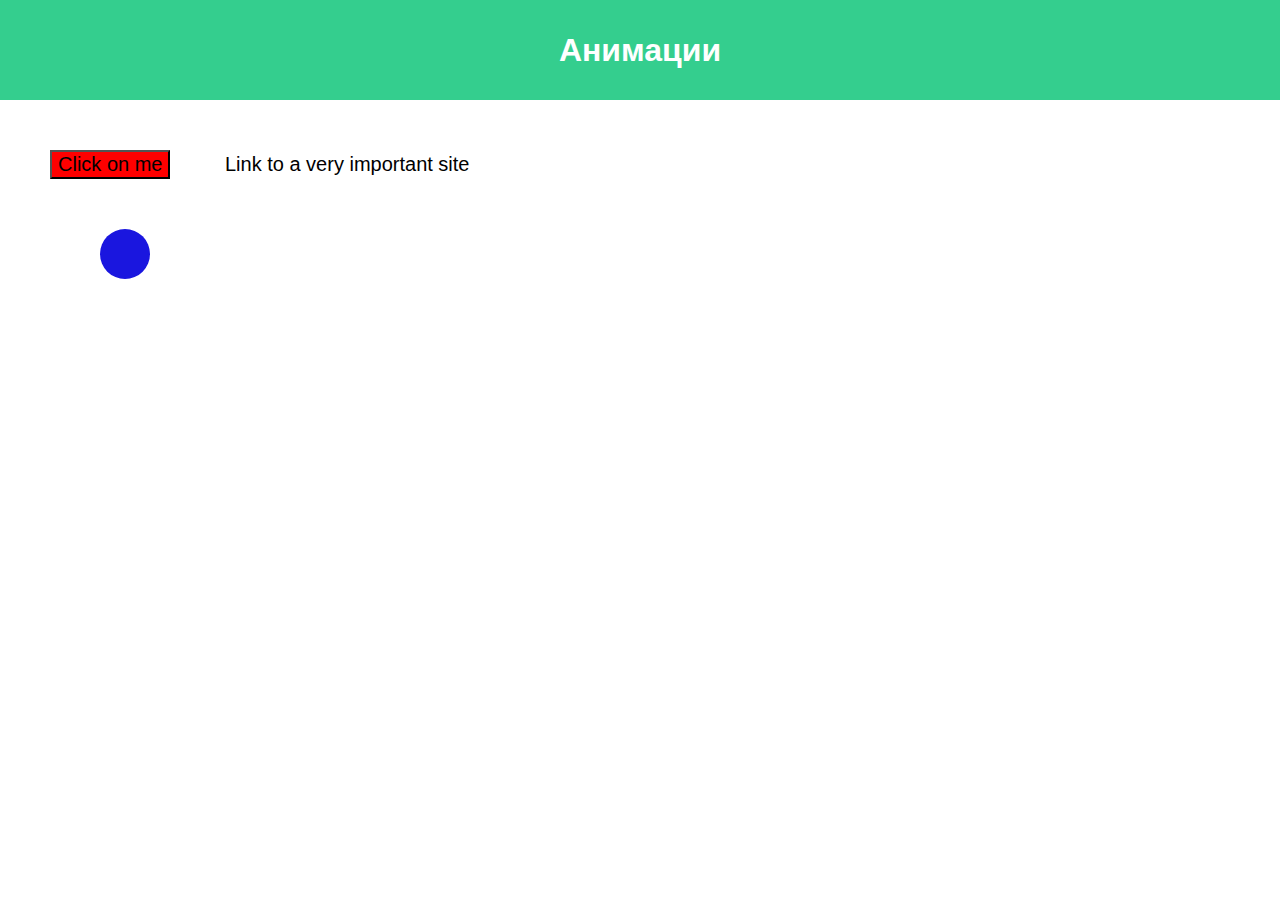
==== lab4/index.html @ c588a6e1 "Add files via upload" ====
<!DOCTYPE html>
<html lang="en">
<head>
    <meta charset="UTF-8">
    <meta http-equiv="X-UA-Compatible" content="IE=edge">
    <meta name="viewport" content="width=device-width, initial-scale=1.0">
    <link rel="stylesheet" href="style.css">
    <title>Анимации</title>
</head>
<body>
    <header>
        <h1>Анимации</h1>
    </header>
    <button> Click on me</button>
    <a href="#">Link to a very important site</a>
    <div class="ball"></div>                                        
</body>                                                                                           
</html>
---- lab4/style.css ----
html {
    font-family: sans-serif;
  }

body {
  margin: 0;
}

header {
  background: rgb(52, 206, 142);
  height: 100px;
}

h1 {
  text-align: center;
  color: white;
  line-height: 100px;
  margin: 0;
}

button {
  margin: 50px;
  font-size: 20px;
  background-color: red;
  animation: vibr 0.1s infinite;
  animation-name: vibr;
  animation-duration: 0.1s;
}


button:hover {
  background-color: rgb(31, 151, 31);
  animation: none;
}

@keyframes vibr {
  0% {
    transform: translateX(-3px);
  }
  50%{
    transform: translateX(0px);
  }
  100%{
    transform: translateX(3px);
  }
  
}

a {
  font-size: 20px;
  text-decoration: none;
  color: black;
  position: relative;
  display: inline-block;
}

a:hover {
  color:green;
}

a:before {
  content: "";
  position: absolute;
  left: 50%;
  bottom: 0;
  width: 0;
  height: 2px;
  background-color: green;
  transition: width 0.3s ease-in-out, left 0.3s ease-in-out;
}

a:hover:before {
  left: 0;
  width: 100%;
}

.ball {
  position:absolute;
  width: 50px;
  height: 50px;
  background: #1a16df;
  border-radius: 100%;
  margin-left: 100px;
  animation: dws-bounce 1.6s ease-in, dws-bounce-2 1.3s 1.6s ease-out,
  dws-bounce-3 1.1s 2.9s ease-in, dws-bounce-4 0.8s 4s ease-out,
    dws-bounce-5 0.72s 4.8s ease-in, dws-bounce-6 0.57s 5.52s ease-out,
  dws-bounce-7 0.36s 6.09s ease-in, dws-bounce-8 0.26s 6.45s ease-out;
}

@keyframes dws-bounce {
  0% { bottom: 80%; }
  25% { bottom:0; width:50px; height:50px;}
  30% { bottom:0; width:60px; height:20px;}
  35% { bottom:0; width:50px; height:50px; }
  100% { bottom:55%;}
}

@keyframes dws-bounce-2 {
  0% { bottom: 55%; }
  25% { bottom:0; width:50px; height:50px;}
  30% { bottom:0; width:60px; height:25px;}
  35% { bottom:0; width:50px; height:50px; }
  100% { bottom:35%;}
}
      
@keyframes dws-bounce-3 {
  0% { bottom: 35%; }
  25% { bottom:0; width:50px; height:50px;}
  30% { bottom:0; width:55px; height:35px;}
  35% { bottom:0; width:50px; height:50px; }
  100% { bottom:20%;}
}     
      
@keyframes dws-bounce-4 {
  0% { bottom: 20%; }
  25% { bottom:0; width:50px; height:50px;}
  30% { bottom:0; width:53px; height:45px;}
  35% { bottom:0; width:50px; height:50px;}
  100% { bottom:16%;}
}
            
@keyframes dws-bounce-5 {
  0% { bottom: 16%; }
  25% { bottom:0; width:50px; height:50px;}
  30% { bottom:0; width:53px; height:45px;}
  35% { bottom:0; width:50px; height:50px;}
  100% { bottom:10%;}
}     
 
@keyframes dws-bounce-6 {
  0% { bottom: 10%; }
  25% { bottom:0; width:50px; height:50px;}
  30% { bottom:0; width:53px; height:45px;}
  35% { bottom:0; width:50px; height:50px;}
  100% { bottom:4%;}
}
      
@keyframes dws-bounce-7 {
  0% { bottom: 4%; }
  25% { bottom:0; width:50px; height:50px;}
  30% { bottom:0; width:53px; height:46px;}
  35% { bottom:0; width:50px; height:50px;}
  100% { bottom:2%;}
} 
  @keyframes dws-bounce-8 {
  0% { bottom: 2%; }
  25% { bottom:0; width:50px; height:50px;}
  30% { bottom:0; width:51px; height:48px;}
  35% { bottom:0; width:50px; height:50px;}
  100% { bottom:0%;}
}
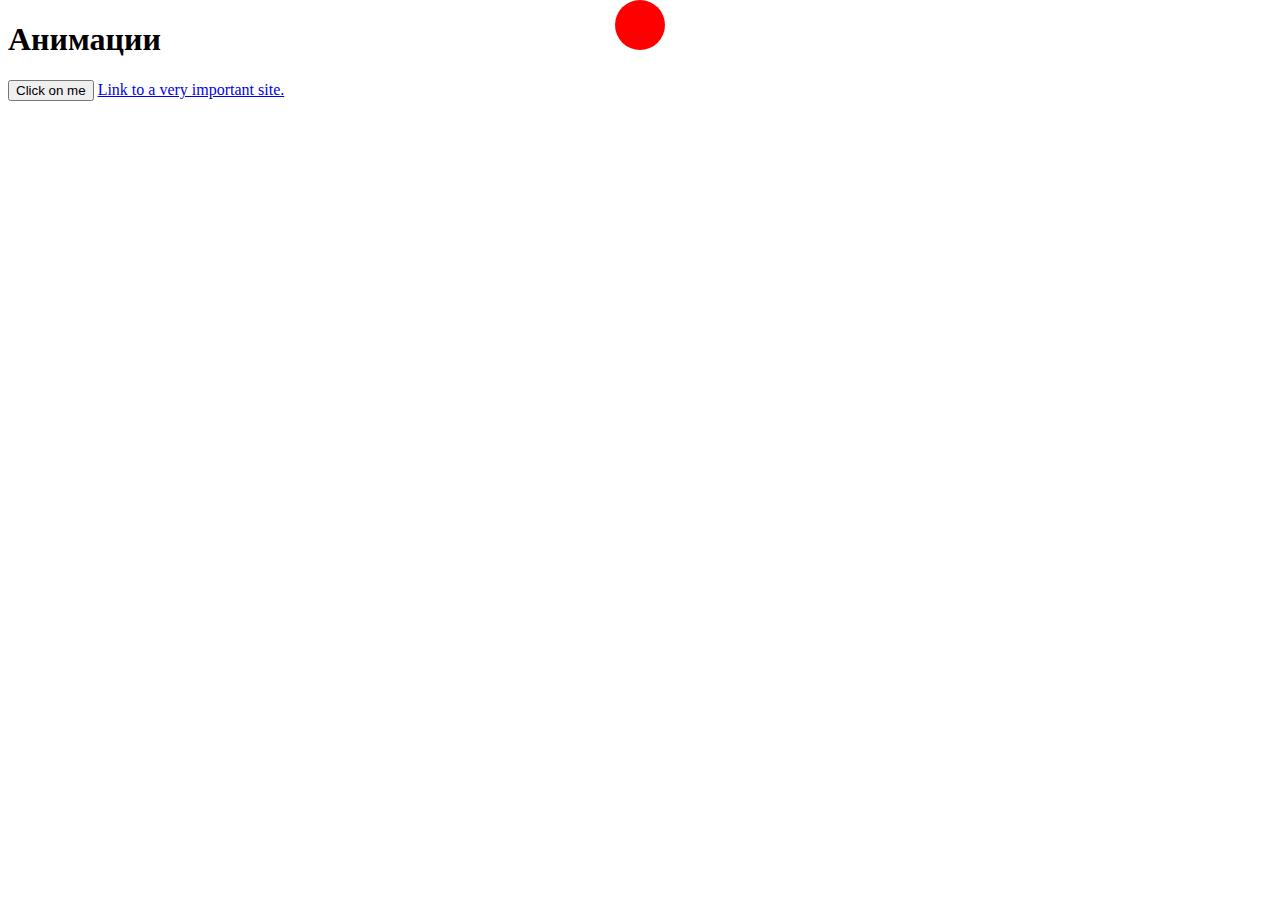
==== commit dca31efc: "Update index.html" ====
--- a/lab4/index.html
+++ b/lab4/index.html
@@ -12,7 +12,7 @@
         <h1>Анимации</h1>
     </header>
     <button> Click on me</button>
-    <a href="#">Link to a very important site</a>
+    <a href="#">Link to a very important site.</a>
     <div class="ball"></div>                                        
 </body>                                                                                           
-</html>+</html>
--- a/lab4/style.css
+++ b/lab4/style.css
@@ -1,151 +1,64 @@
-html {
-    font-family: sans-serif;
-  }
-
-body {
-  margin: 0;
+/* Вибрация кнопки */
+.vibrate-button {
+    animation: vibrate 0.1s infinite;
 }
 
-header {
-  background: rgb(52, 206, 142);
-  height: 100px;
+.vibrate-button:hover {
+    animation: none;
+    background-color: green;
+    color: white;
 }
 
-h1 {
-  text-align: center;
-  color: white;
-  line-height: 100px;
-  margin: 0;
+@keyframes vibrate {
+    0% { transform: translateX(0); }
+    25% { transform: translateX(-2px); }
+    50% { transform: translateX(2px); }
+    75% { transform: translateX(-2px); }
+    100% { transform: translateX(0); }
 }
 
-button {
-  margin: 50px;
-  font-size: 20px;
-  background-color: red;
-  animation: vibr 0.1s infinite;
-  animation-name: vibr;
-  animation-duration: 0.1s;
+/* Анимация ссылки */
+.animated-link {
+    color: black;
+    text-decoration: none;
+    position: relative;
 }
 
-
-button:hover {
-  background-color: rgb(31, 151, 31);
-  animation: none;
+.animated-link::after {
+    content: '';
+    position: absolute;
+    width: 0;
+    height: 2px;
+    bottom: 0;
+    left: 50%;
+    background-color: green;
+    transition: all 0.3s ease;
 }
 
-@keyframes vibr {
-  0% {
-    transform: translateX(-3px);
-  }
-  50%{
-    transform: translateX(0px);
-  }
-  100%{
-    transform: translateX(3px);
-  }
-  
+.animated-link:hover {
+    color: green;
 }
 
-a {
-  font-size: 20px;
-  text-decoration: none;
-  color: black;
-  position: relative;
-  display: inline-block;
+.animated-link:hover::after {
+    width: 100%;
+    left: 0;
 }
 
-a:hover {
-  color:green;
+/* Анимация падения мячика */
+.ball {
+    width: 50px;
+    height: 50px;
+    background-color: red;
+    border-radius: 50%;
+    position: absolute;
+    top: 0;
+    left: 50%;
+    transform: translateX(-50%);
+    animation: fall 2s infinite;
 }
 
-a:before {
-  content: "";
-  position: absolute;
-  left: 50%;
-  bottom: 0;
-  width: 0;
-  height: 2px;
-  background-color: green;
-  transition: width 0.3s ease-in-out, left 0.3s ease-in-out;
+@keyframes fall {
+    0% { top: 0; }
+    70% { top: 80%; }
+    100% { top: 70%; }
 }
-
-a:hover:before {
-  left: 0;
-  width: 100%;
-}
-
-.ball {
-  position:absolute;
-  width: 50px;
-  height: 50px;
-  background: #1a16df;
-  border-radius: 100%;
-  margin-left: 100px;
-  animation: dws-bounce 1.6s ease-in, dws-bounce-2 1.3s 1.6s ease-out,
-  dws-bounce-3 1.1s 2.9s ease-in, dws-bounce-4 0.8s 4s ease-out,
-    dws-bounce-5 0.72s 4.8s ease-in, dws-bounce-6 0.57s 5.52s ease-out,
-  dws-bounce-7 0.36s 6.09s ease-in, dws-bounce-8 0.26s 6.45s ease-out;
-}
-
-@keyframes dws-bounce {
-  0% { bottom: 80%; }
-  25% { bottom:0; width:50px; height:50px;}
-  30% { bottom:0; width:60px; height:20px;}
-  35% { bottom:0; width:50px; height:50px; }
-  100% { bottom:55%;}
-}
-
-@keyframes dws-bounce-2 {
-  0% { bottom: 55%; }
-  25% { bottom:0; width:50px; height:50px;}
-  30% { bottom:0; width:60px; height:25px;}
-  35% { bottom:0; width:50px; height:50px; }
-  100% { bottom:35%;}
-}
-      
-@keyframes dws-bounce-3 {
-  0% { bottom: 35%; }
-  25% { bottom:0; width:50px; height:50px;}
-  30% { bottom:0; width:55px; height:35px;}
-  35% { bottom:0; width:50px; height:50px; }
-  100% { bottom:20%;}
-}     
-      
-@keyframes dws-bounce-4 {
-  0% { bottom: 20%; }
-  25% { bottom:0; width:50px; height:50px;}
-  30% { bottom:0; width:53px; height:45px;}
-  35% { bottom:0; width:50px; height:50px;}
-  100% { bottom:16%;}
-}
-            
-@keyframes dws-bounce-5 {
-  0% { bottom: 16%; }
-  25% { bottom:0; width:50px; height:50px;}
-  30% { bottom:0; width:53px; height:45px;}
-  35% { bottom:0; width:50px; height:50px;}
-  100% { bottom:10%;}
-}     
- 
-@keyframes dws-bounce-6 {
-  0% { bottom: 10%; }
-  25% { bottom:0; width:50px; height:50px;}
-  30% { bottom:0; width:53px; height:45px;}
-  35% { bottom:0; width:50px; height:50px;}
-  100% { bottom:4%;}
-}
-      
-@keyframes dws-bounce-7 {
-  0% { bottom: 4%; }
-  25% { bottom:0; width:50px; height:50px;}
-  30% { bottom:0; width:53px; height:46px;}
-  35% { bottom:0; width:50px; height:50px;}
-  100% { bottom:2%;}
-} 
-  @keyframes dws-bounce-8 {
-  0% { bottom: 2%; }
-  25% { bottom:0; width:50px; height:50px;}
-  30% { bottom:0; width:51px; height:48px;}
-  35% { bottom:0; width:50px; height:50px;}
-  100% { bottom:0%;}
-}